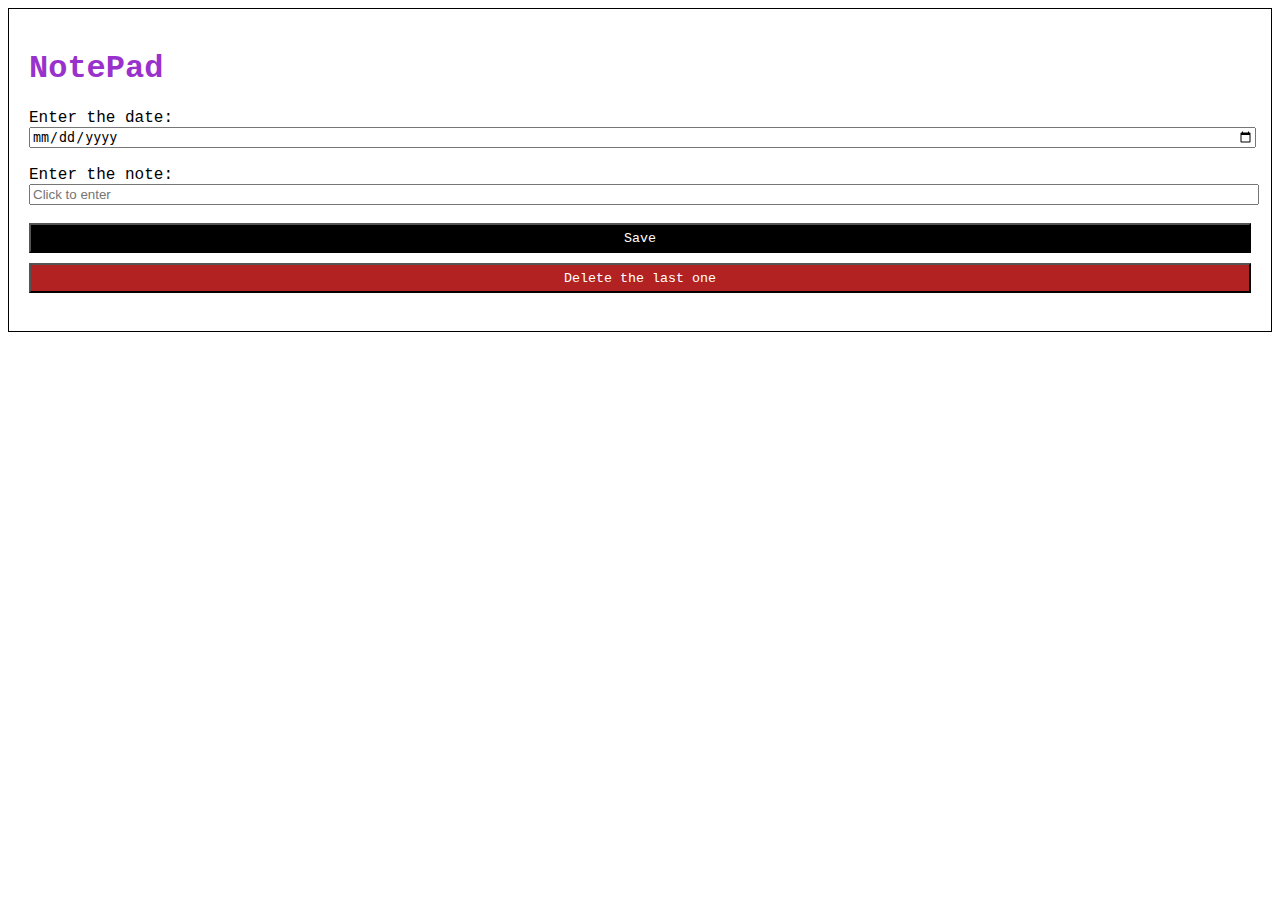
==== index.html @ 044b3a67 "Add files via upload" ====
<!DOCTYPE html>
<html lang="en">
<head>
    <meta charset="UTF-8">
    <meta http-equiv="X-UA-Compatible" content="IE=edge">
    <meta name="viewport" content="width=device-width, initial-scale=1.0">
    <title>Document</title>
    <link rel="stylesheet" type="text/css" href="./index.css">
</head>
<body >
    <div id="main" style="font-family: 'Courier New', monospace;">
        <h1 id="title" style="color: darkorchid;">NotePad</h1>
        <p>Enter the date:</p>
        <input id="date" type="date">
        <br>
        <br>
        <p>Enter the note:</p>
        <input id="note" type="text" placeholder="Click to enter">
        <br>
        <br>
        <button id="save">Save</button>
        <button id="delete">Delete the last one</button>
        <br>
        <br>
        <div id="list"></div>
    </div>

    <script src="./index.js"></script>
</body>
</html>
---- index.css ----
input{
    width: 100%;
}

#main{
    width: 100%;
    padding: 20px;
    border: 1px solid #000;
    box-sizing: border-box;
}

#save{
    height: 30px;
    width: 100%;
    color:white;
    background-color:black;
    font-family:'Courier New', Courier, monospace;
}

#delete{
    margin-top: 10px;
    height: 30px;
    width: 100%;
    color:white;
    background-color:firebrick;
    font-family:'Courier New', Courier, monospace;
}

p{
    margin: 0px;
}

.listItem{
    width: 100%;
    border-bottom: 1px solid #000;
    margin-bottom: 10px;
    padding-bottom: 10px;
}
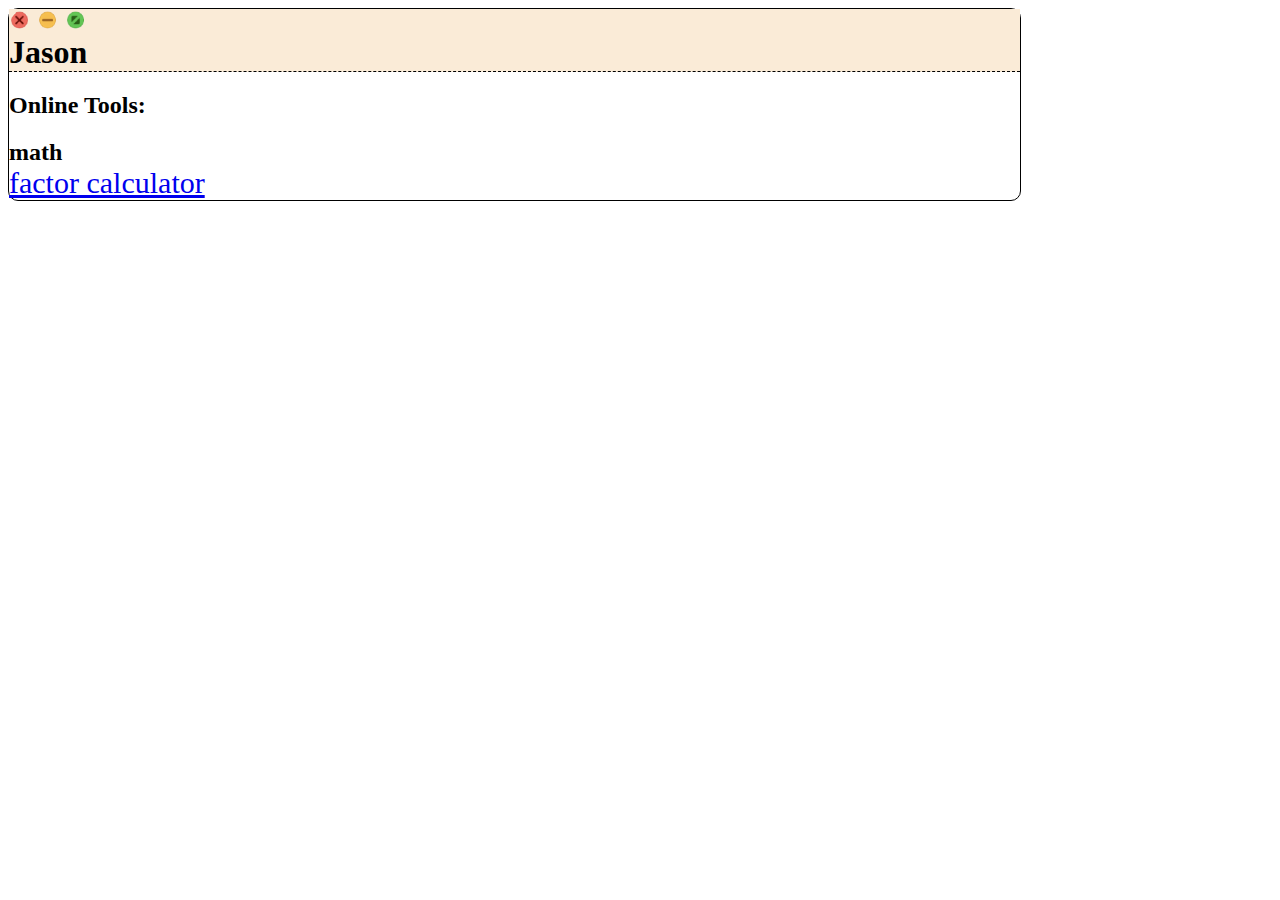
==== commit 1aa2d37c: "create main webpage" ====
--- a/index.html
+++ b/index.html
@@ -4,27 +4,22 @@
     <meta charset="UTF-8">
     <meta http-equiv="X-UA-Compatible" content="IE=edge">
     <meta name="viewport" content="width=device-width, initial-scale=1.0">
-    <title>Document</title>
-    <link rel="stylesheet" type="text/css" href="./index.css">
+    <meta name="author" content="Jason Lee">
+    <title>Welcome to Jason's main webpage!</title>
+    <link rel="stylesheet" type="text/css" href="./style.css">
 </head>
-<body >
-    <div id="main" style="font-family: 'Courier New', monospace;">
-        <h1 id="title" style="color: darkorchid;">NotePad</h1>
-        <p>Enter the date:</p>
-        <input id="date" type="date">
-        <br>
-        <br>
-        <p>Enter the note:</p>
-        <input id="note" type="text" placeholder="Click to enter">
-        <br>
-        <br>
-        <button id="save">Save</button>
-        <button id="delete">Delete the last one</button>
-        <br>
-        <br>
-        <div id="list"></div>
+<body>
+    <div id="main">
+        <div id="title">
+            <img src="./dot.png" width="8%">
+            <h1>Jason</h1>
+        </div>
+
+        <h2>Online Tools:</h2>
+        <div id="math">
+            <h2 style="margin-bottom: 0px;"><strong>math</strong></h2>
+            <a href="/math/factor/index.html" class="link">factor calculator</a>
+        </div>
     </div>
-
-    <script src="./index.js"></script>
 </body>
 </html>--- a/style.css
+++ b/style.css
@@ -0,0 +1,18 @@
+#main{
+    width: 80%;
+    border: solid 1px black;
+    font-family: 'Times New Roman', Times, serif;
+    border-radius: 10px;
+}
+
+#title{
+    background-color: antiquewhite;
+    border-bottom: dashed 1px;
+}
+h1{
+    margin: 0px;
+}
+
+.link{
+    font-size: 30px;
+}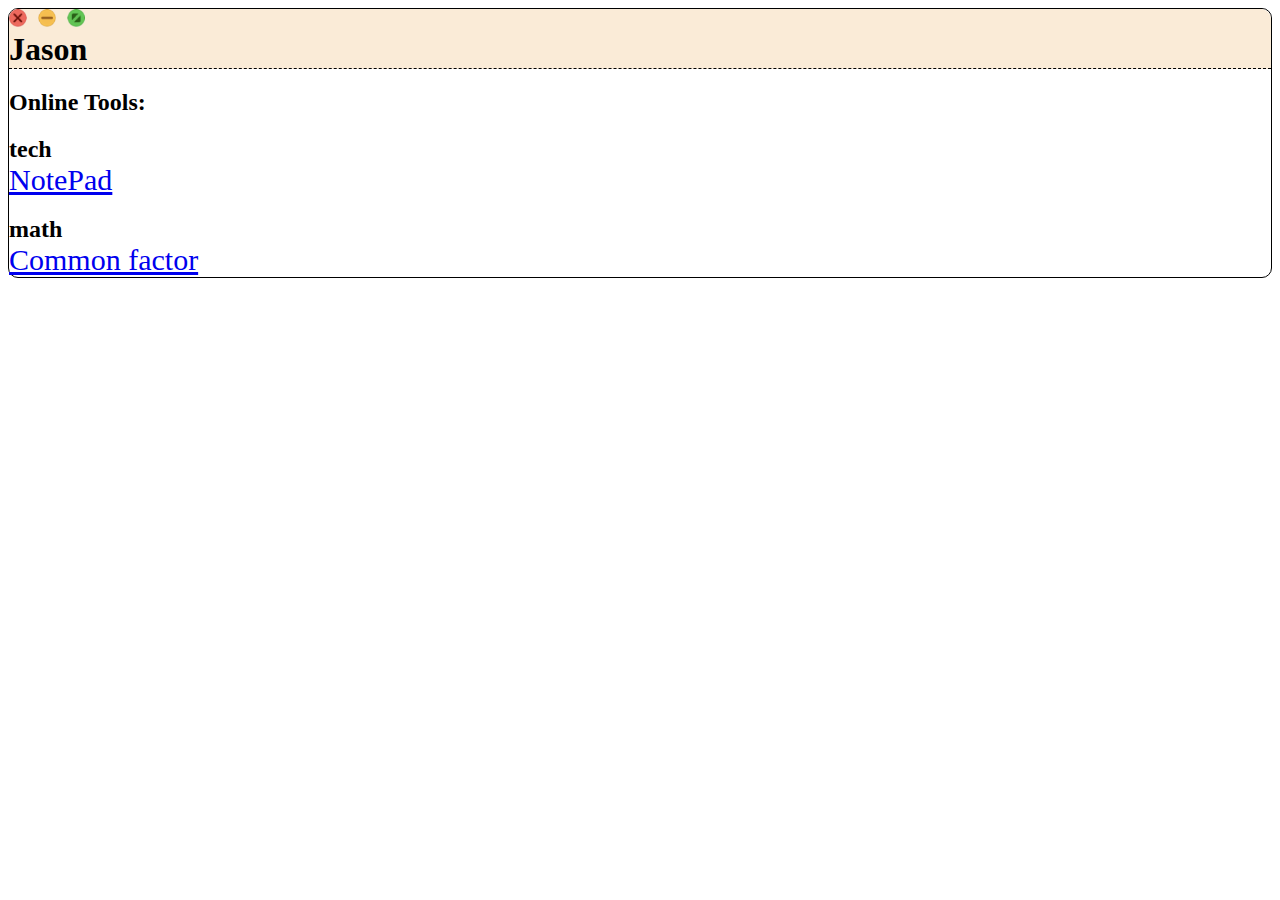
==== commit 0a8a2efe: "icon.png add & dot.png updated" ====
--- a/index.html
+++ b/index.html
@@ -11,14 +11,20 @@
 <body>
     <div id="main">
         <div id="title">
-            <img src="./dot.png" width="8%">
+            <img src="./dot.png" width="6%">
             <h1>Jason</h1>
         </div>
 
         <h2>Online Tools:</h2>
+
+        <div id="tech">
+            <h2 class="subtitles">tech</h2>
+            <a href="/notepad/" class="link">NotePad</a>
+        </div>
+
         <div id="math">
-            <h2 style="margin-bottom: 0px;"><strong>math</strong></h2>
-            <a href="/math/factor/index.html" class="link">factor calculator</a>
+            <h2 class="subtitles"><strong>math</strong></h2>
+            <a href="/math/common_factor/index.html" class="link">Common factor</a>
         </div>
     </div>
 </body>
--- a/style.css
+++ b/style.css
@@ -1,5 +1,5 @@
 #main{
-    width: 80%;
+    width: auto;
     border: solid 1px black;
     font-family: 'Times New Roman', Times, serif;
     border-radius: 10px;
@@ -8,6 +8,8 @@
 #title{
     background-color: antiquewhite;
     border-bottom: dashed 1px;
+    border-top-left-radius: 10px;
+    border-top-right-radius: 10px;
 }
 h1{
     margin: 0px;
@@ -15,4 +17,8 @@
 
 .link{
     font-size: 30px;
+}
+
+.subtitles{
+    margin-bottom: 0px;
 }